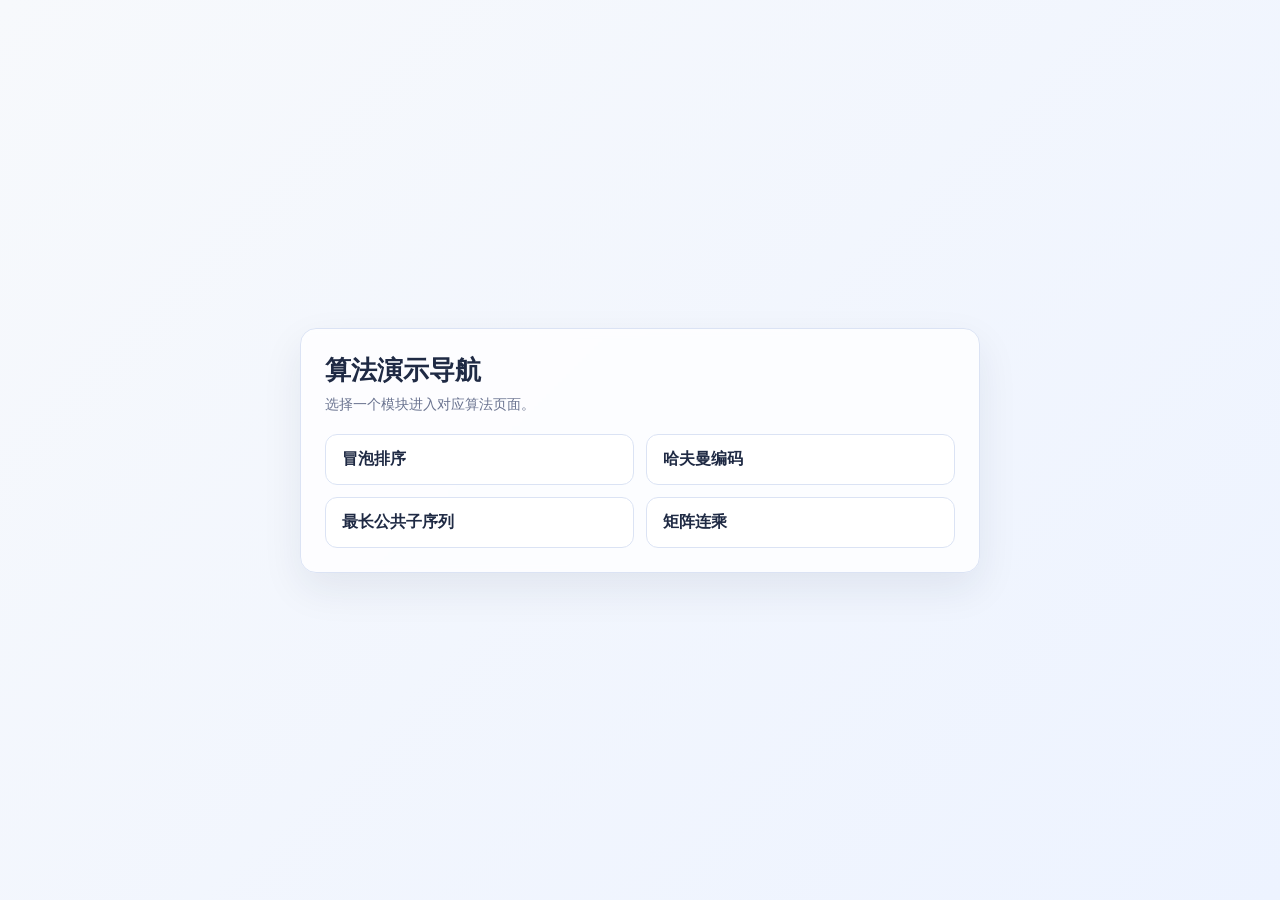
==== index.html @ 67e81678 "publish" ====
<!DOCTYPE html>
<html lang="zh-CN">

<head>
    <meta charset="UTF-8">
    <meta name="viewport" content="width=device-width, initial-scale=1.0">
    <title>算法演示导航</title>
    <style>
        :root {
            --bg-1: #f7f9fc;
            --bg-2: #edf3ff;
            --text: #1f2a44;
            --muted: #6a7390;
            --card: #ffffff;
            --line: #dbe3f4;
            --primary: #2f6ff0;
        }

        * {
            box-sizing: border-box;
        }

        body {
            margin: 0;
            min-height: 100vh;
            font-family: "Segoe UI", "PingFang SC", "Microsoft YaHei", sans-serif;
            background: linear-gradient(135deg, var(--bg-1), var(--bg-2));
            color: var(--text);
            display: grid;
            place-items: center;
            padding: 24px;
        }

        .container {
            width: 100%;
            max-width: 680px;
            background: rgba(255, 255, 255, 0.78);
            backdrop-filter: blur(4px);
            border: 1px solid var(--line);
            border-radius: 16px;
            padding: 24px;
            box-shadow: 0 16px 40px rgba(31, 42, 68, 0.08);
        }

        h1 {
            margin: 0 0 8px;
            font-size: 26px;
        }

        p {
            margin: 0 0 20px;
            color: var(--muted);
            font-size: 14px;
        }

        .grid {
            display: grid;
            grid-template-columns: repeat(auto-fit, minmax(220px, 1fr));
            gap: 12px;
        }

        a {
            text-decoration: none;
            color: var(--text);
            background: var(--card);
            border: 1px solid var(--line);
            border-radius: 12px;
            padding: 14px 16px;
            font-weight: 600;
            transition: transform 0.2s ease, border-color 0.2s ease, box-shadow 0.2s ease;
        }

        a:hover {
            transform: translateY(-2px);
            border-color: var(--primary);
            box-shadow: 0 10px 18px rgba(47, 111, 240, 0.16);
        }
    </style>
</head>

<body>
    <main class="container">
        <h1>算法演示导航</h1>
        <p>选择一个模块进入对应算法页面。</p>
        <section class="grid">
            <a href="./冒泡排序.html">冒泡排序</a>
            <a href="./哈夫曼编码.html">哈夫曼编码</a>
            <a href="./最长公共子序列.html">最长公共子序列</a>
            <a href="./矩阵连乘.html">矩阵连乘</a>
        </section>
    </main>
</body>

</html>
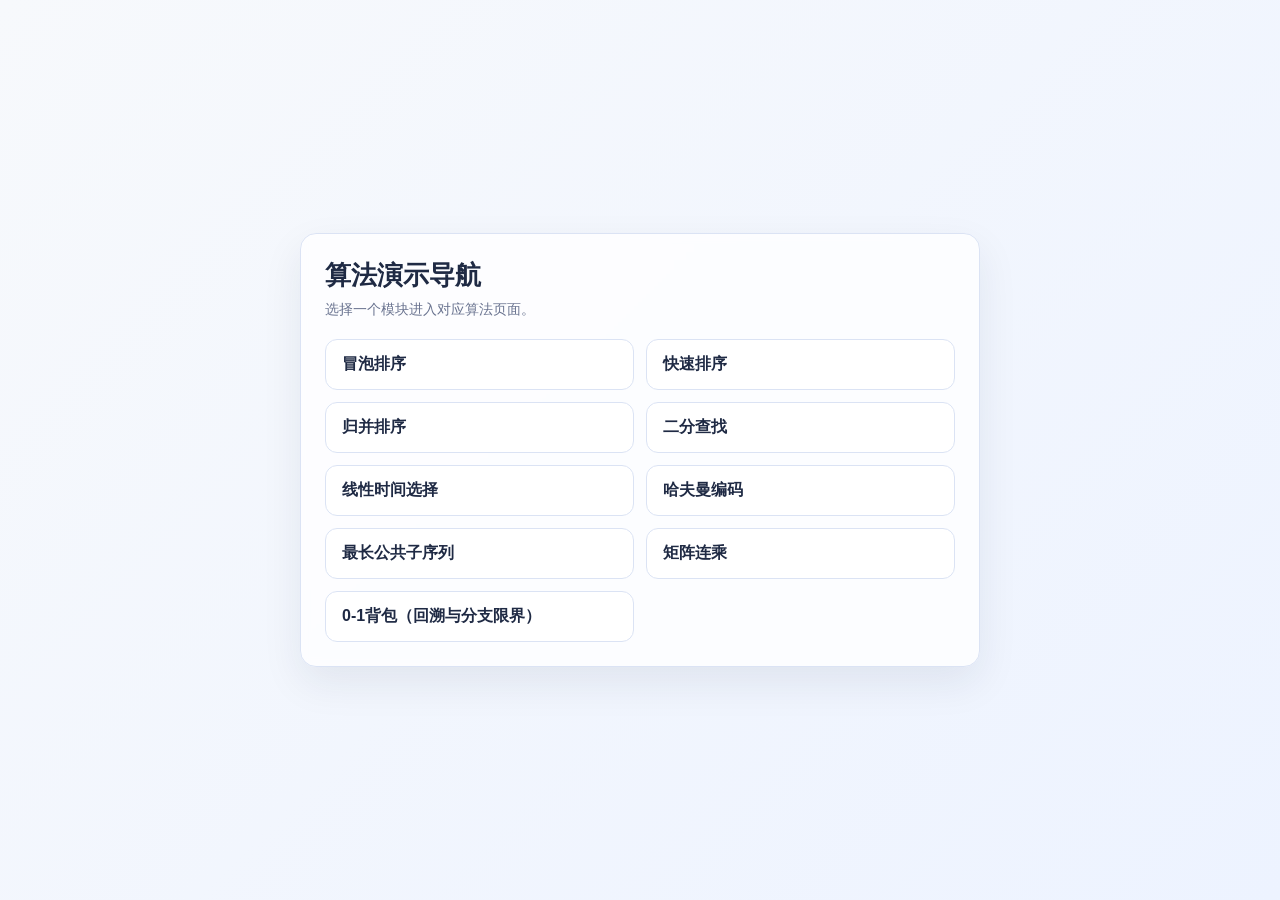
==== commit 533925b7: "ADD" ====
--- a/index.html
+++ b/index.html
@@ -84,9 +84,14 @@
         <p>选择一个模块进入对应算法页面。</p>
         <section class="grid">
             <a href="./冒泡排序.html">冒泡排序</a>
+            <a href="./快速排序.html">快速排序</a>
+            <a href="./归并排序.html">归并排序</a>
+            <a href="./二分查找.html">二分查找</a>
+            <a href="./线性时间选择.html">线性时间选择</a>
             <a href="./哈夫曼编码.html">哈夫曼编码</a>
             <a href="./最长公共子序列.html">最长公共子序列</a>
             <a href="./矩阵连乘.html">矩阵连乘</a>
+            <a href="./0-1背包.html">0-1背包（回溯与分支限界）</a>
         </section>
     </main>
 </body>
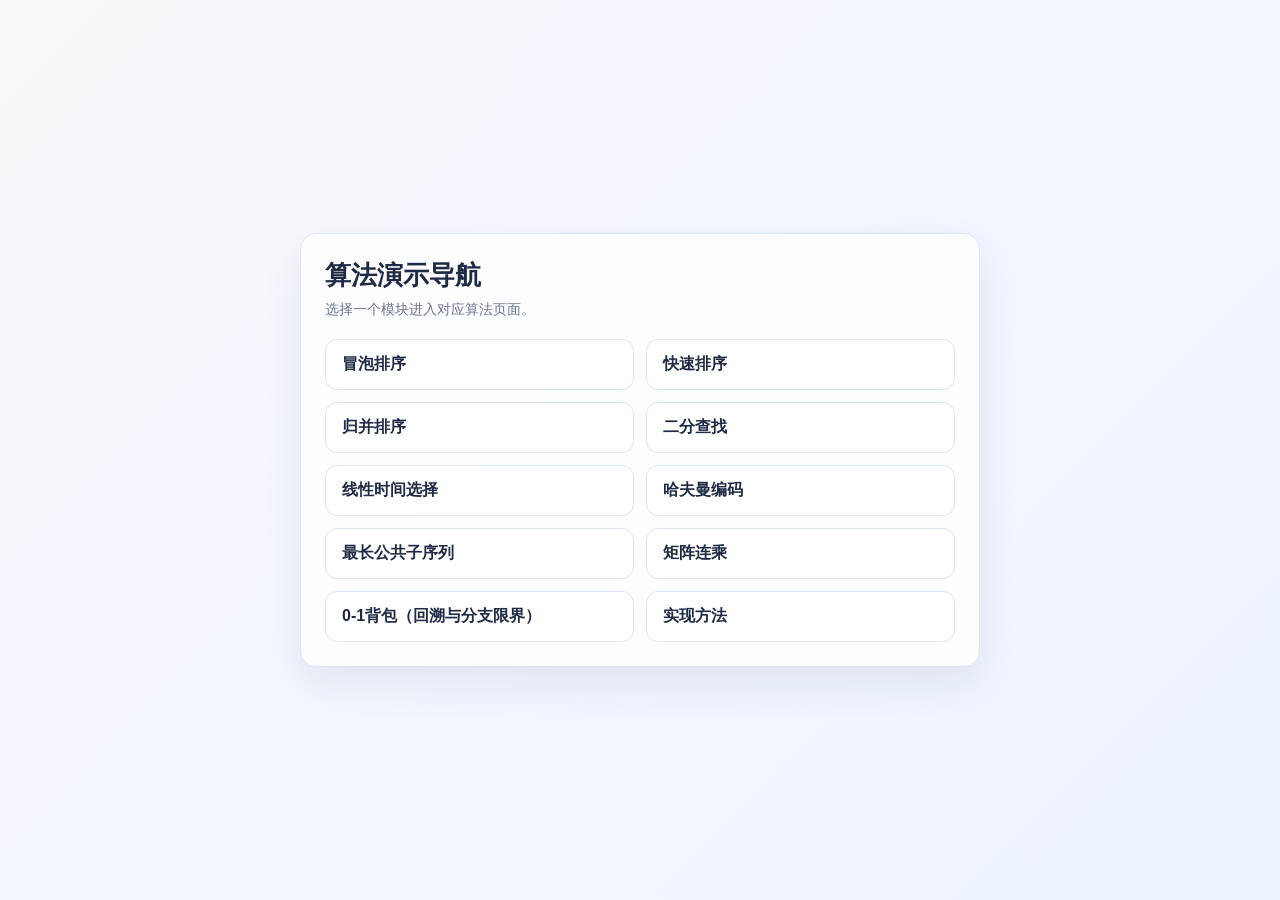
==== commit 875df916: "add" ====
--- a/index.html
+++ b/index.html
@@ -92,6 +92,7 @@
             <a href="./最长公共子序列.html">最长公共子序列</a>
             <a href="./矩阵连乘.html">矩阵连乘</a>
             <a href="./0-1背包.html">0-1背包（回溯与分支限界）</a>
+            <a href="./实现方法.html">实现方法</a>
         </section>
     </main>
 </body>
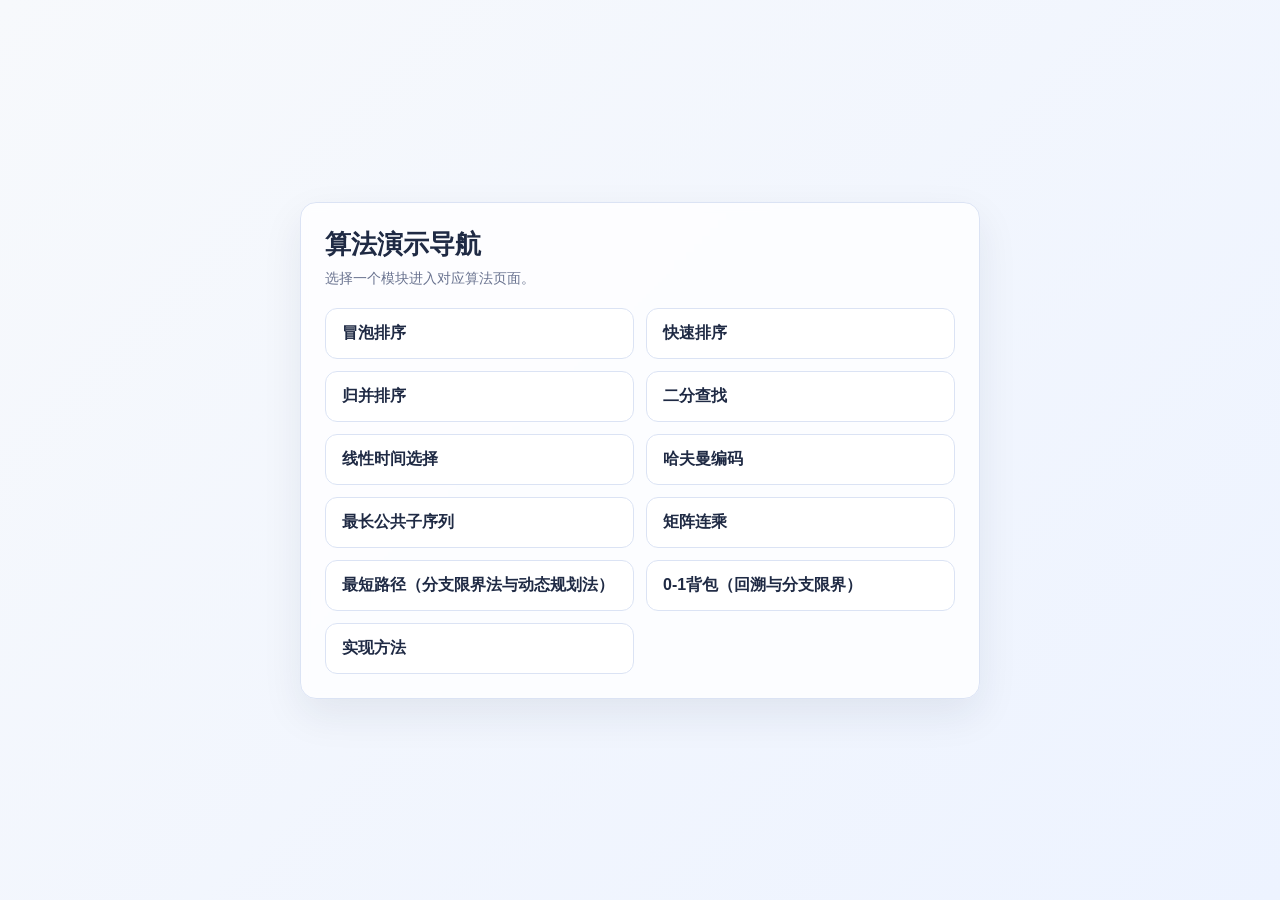
==== commit ad95c1fa: "add" ====
--- a/index.html
+++ b/index.html
@@ -91,6 +91,7 @@
             <a href="./哈夫曼编码.html">哈夫曼编码</a>
             <a href="./最长公共子序列.html">最长公共子序列</a>
             <a href="./矩阵连乘.html">矩阵连乘</a>
+            <a href="./最短路径.html">最短路径（分支限界法与动态规划法）</a>
             <a href="./0-1背包.html">0-1背包（回溯与分支限界）</a>
             <a href="./实现方法.html">实现方法</a>
         </section>
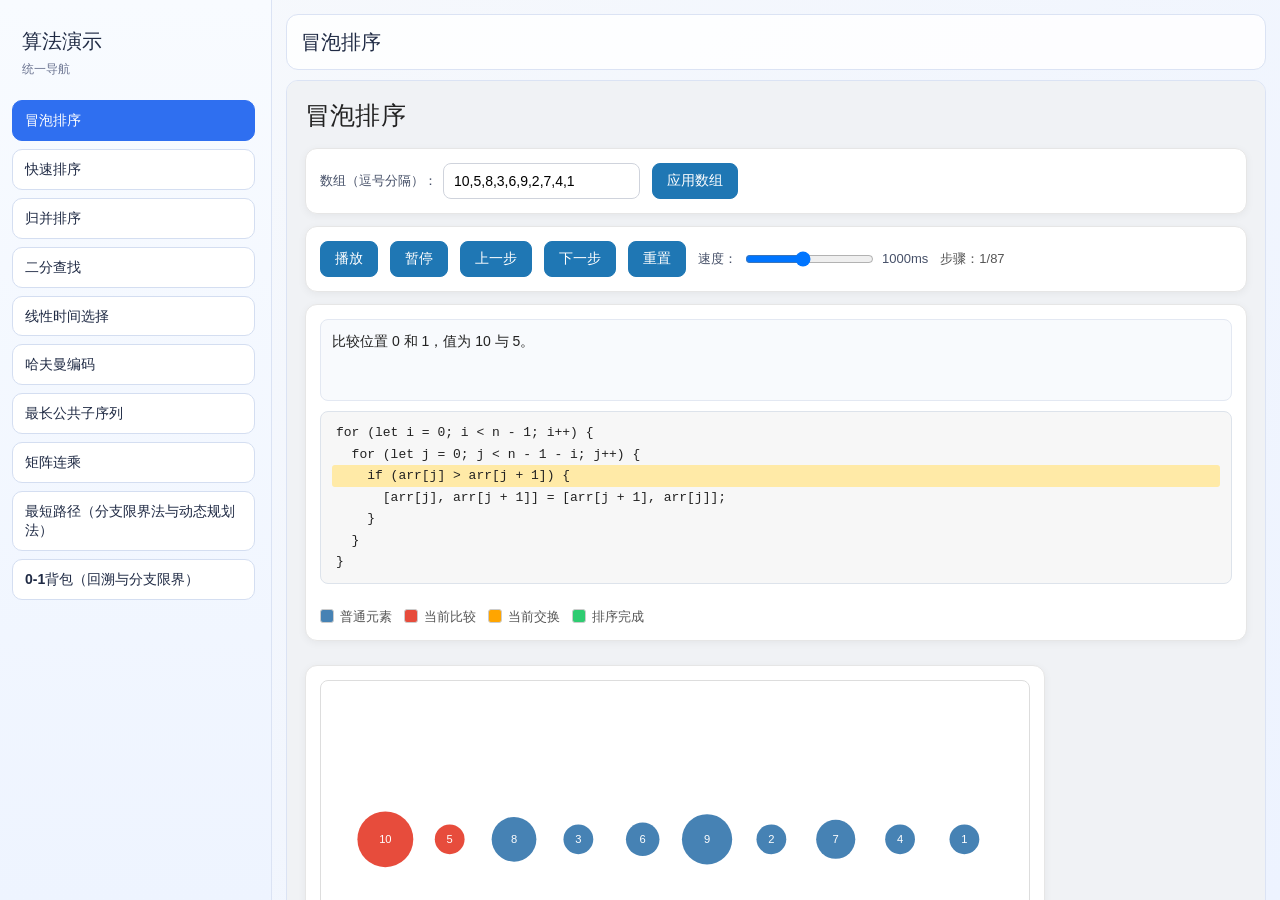
==== commit 363d1e4e: "break" ====
--- a/index.html
+++ b/index.html
@@ -1,101 +1,14 @@
-<!DOCTYPE html>
-<html lang="zh-CN">
-
-<head>
-    <meta charset="UTF-8">
-    <meta name="viewport" content="width=device-width, initial-scale=1.0">
-    <title>算法演示导航</title>
-    <style>
-        :root {
-            --bg-1: #f7f9fc;
-            --bg-2: #edf3ff;
-            --text: #1f2a44;
-            --muted: #6a7390;
-            --card: #ffffff;
-            --line: #dbe3f4;
-            --primary: #2f6ff0;
-        }
-
-        * {
-            box-sizing: border-box;
-        }
-
-        body {
-            margin: 0;
-            min-height: 100vh;
-            font-family: "Segoe UI", "PingFang SC", "Microsoft YaHei", sans-serif;
-            background: linear-gradient(135deg, var(--bg-1), var(--bg-2));
-            color: var(--text);
-            display: grid;
-            place-items: center;
-            padding: 24px;
-        }
-
-        .container {
-            width: 100%;
-            max-width: 680px;
-            background: rgba(255, 255, 255, 0.78);
-            backdrop-filter: blur(4px);
-            border: 1px solid var(--line);
-            border-radius: 16px;
-            padding: 24px;
-            box-shadow: 0 16px 40px rgba(31, 42, 68, 0.08);
-        }
-
-        h1 {
-            margin: 0 0 8px;
-            font-size: 26px;
-        }
-
-        p {
-            margin: 0 0 20px;
-            color: var(--muted);
-            font-size: 14px;
-        }
-
-        .grid {
-            display: grid;
-            grid-template-columns: repeat(auto-fit, minmax(220px, 1fr));
-            gap: 12px;
-        }
-
-        a {
-            text-decoration: none;
-            color: var(--text);
-            background: var(--card);
-            border: 1px solid var(--line);
-            border-radius: 12px;
-            padding: 14px 16px;
-            font-weight: 600;
-            transition: transform 0.2s ease, border-color 0.2s ease, box-shadow 0.2s ease;
-        }
-
-        a:hover {
-            transform: translateY(-2px);
-            border-color: var(--primary);
-            box-shadow: 0 10px 18px rgba(47, 111, 240, 0.16);
-        }
-    </style>
-</head>
-
-<body>
-    <main class="container">
-        <h1>算法演示导航</h1>
-        <p>选择一个模块进入对应算法页面。</p>
-        <section class="grid">
-            <a href="./冒泡排序.html">冒泡排序</a>
-            <a href="./快速排序.html">快速排序</a>
-            <a href="./归并排序.html">归并排序</a>
-            <a href="./二分查找.html">二分查找</a>
-            <a href="./线性时间选择.html">线性时间选择</a>
-            <a href="./哈夫曼编码.html">哈夫曼编码</a>
-            <a href="./最长公共子序列.html">最长公共子序列</a>
-            <a href="./矩阵连乘.html">矩阵连乘</a>
-            <a href="./最短路径.html">最短路径（分支限界法与动态规划法）</a>
-            <a href="./0-1背包.html">0-1背包（回溯与分支限界）</a>
-            <a href="./实现方法.html">实现方法</a>
-        </section>
-    </main>
-</body>
-
-</html>+<!doctype html>
+<html lang="en">
+  <head>
+    <meta charset="UTF-8" />
+    <link rel="icon" type="image/svg+xml" href="/favicon.svg" />
+    <meta name="viewport" content="width=device-width, initial-scale=1.0" />
+    <title>static-react</title>
+    <script type="module" crossorigin src="/assets/index-CiB1Pe1D.js"></script>
+    <link rel="stylesheet" crossorigin href="/assets/index-Cq4PNaN3.css">
+  </head>
+  <body>
+    <div id="root"></div>
+  </body>
+</html>
--- a/assets/index-Cq4PNaN3.css
+++ b/assets/index-Cq4PNaN3.css
@@ -0,0 +1 @@
+:root{--bg-1: #f7f9fc;--bg-2: #edf3ff;--text: #1f2a44;--muted: #6a7390;--card: #ffffff;--line: #dbe3f4;--primary: #2f6ff0;font-family:Segoe UI,PingFang SC,Microsoft YaHei,sans-serif;line-height:1.5;font-weight:400;color:var(--text);font-synthesis:none;text-rendering:optimizeLegibility;-webkit-font-smoothing:antialiased;-moz-osx-font-smoothing:grayscale}*{box-sizing:border-box}body{margin:0;min-height:100vh;background:linear-gradient(135deg,var(--bg-1),var(--bg-2));color:var(--text)}a{color:inherit}#root{min-height:100vh}.app-shell{min-height:100vh;display:grid;grid-template-columns:272px minmax(0,1fr)}.sidebar{border-right:1px solid var(--line);background:linear-gradient(180deg,#f8fbff,#eef4ff);padding:18px 12px;display:flex;flex-direction:column;gap:14px}.sidebar-head{padding:8px 10px}.sidebar-head h1{margin:0;font-size:20px}.sidebar-head p{margin:4px 0 0;font-size:12px;color:var(--muted)}.sidebar-nav{display:flex;flex-direction:column;gap:8px;overflow:auto;padding-right:4px}.side-link{text-decoration:none;color:#1f2a44;border:1px solid #d4def1;background:#fff;border-radius:10px;padding:10px 12px;font-size:14px;line-height:1.35;font-weight:600;transition:all .2s ease}.side-link:hover{border-color:var(--primary);box-shadow:0 8px 18px #2f6ff029;transform:translateY(-1px)}.side-link.active{background:#2f6ff0;color:#fff;border-color:#2f6ff0}.content-area{min-width:0;height:100vh;overflow:auto;padding:14px}.demo-runtime-page{min-height:calc(100vh - 28px);display:flex;flex-direction:column;gap:10px}.demo-header{background:#ffffffd6;border:1px solid var(--line);border-radius:12px;padding:12px 14px;display:flex;align-items:center;justify-content:space-between;gap:12px}.demo-header h2{margin:0;font-size:20px}.demo-header p{margin:2px 0 0;font-size:13px;color:var(--muted)}.runtime-pane{flex:1;min-height:540px;background:#ffffffb3;border:1px solid var(--line);border-radius:12px;overflow:hidden}.runtime-loading{min-height:540px;display:grid;place-items:center;color:var(--muted);font-size:14px;background:#fff}@media (max-width: 860px){.app-shell{grid-template-columns:1fr}.sidebar{border-right:none;border-bottom:1px solid var(--line);padding:10px}.sidebar-nav{max-height:220px}.content-area{height:auto;min-height:0;padding:10px}.demo-runtime-page{min-height:auto}.demo-header{flex-direction:column;align-items:flex-start}.runtime-pane,.runtime-loading{min-height:420px}}
